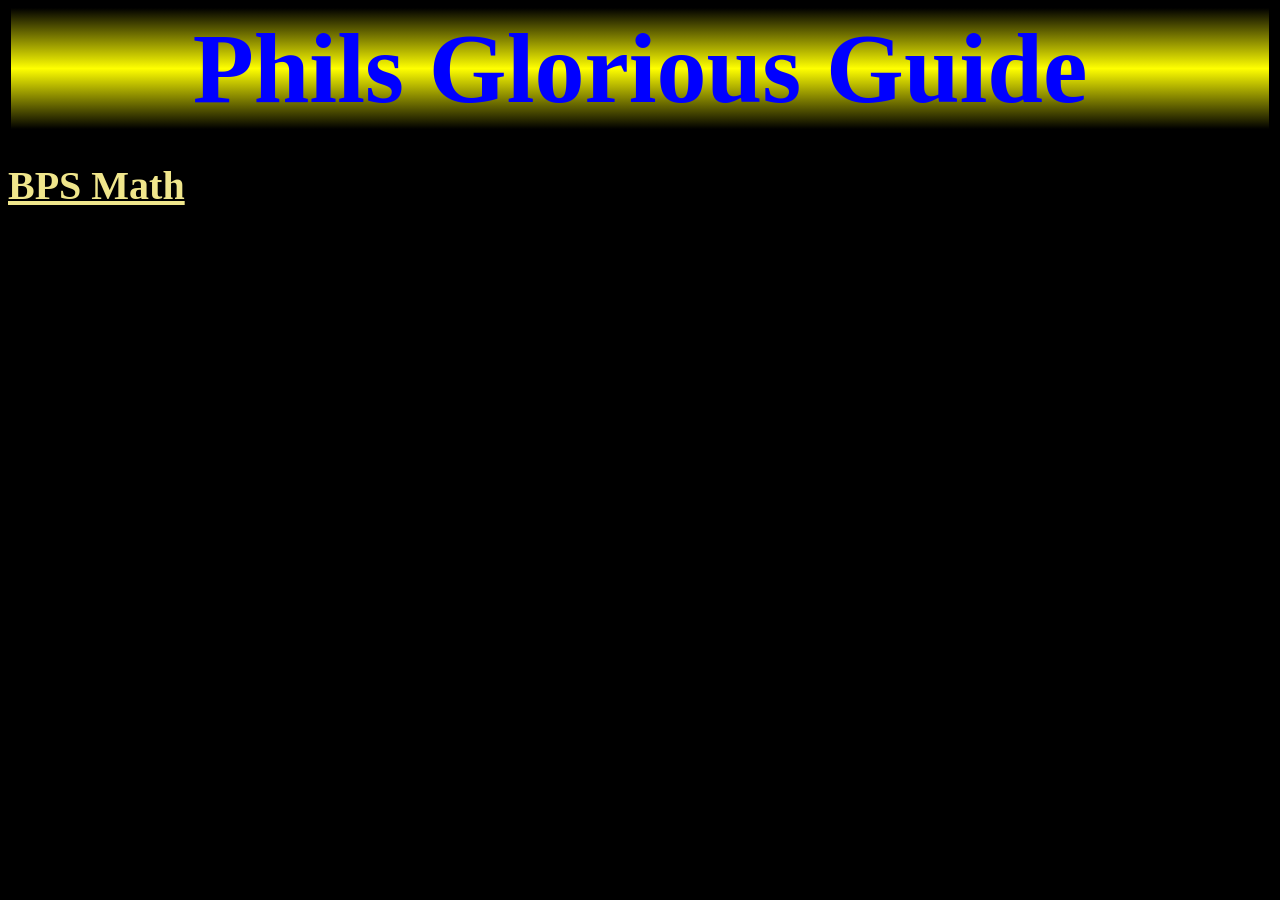
==== index.html @ 7263cf49 "for now" ====
<!DOCTYPE html>
<html lang="en">
<head>
    <meta charset="UTF-8">
    <meta name="viewport" content="width=device-width, initial-scale=1.0">
    <title>Phil's Glorious Guide</title>
    
    <link rel="stylesheet" href="assets\stylesheets\styles.css">
    
</head>

<body>

    <div class="title">
        <H1>Phils Glorious Guide</H1>
    </div>

    <div>
        <h2><a href="BPS_math.html">BPS Math</a></h2>
    </div>
    <div>
        <h2><a href=""></a></h2>
    </div>
   
        <script src="assets\javascript\main.js"></script> 
</body>
</html>
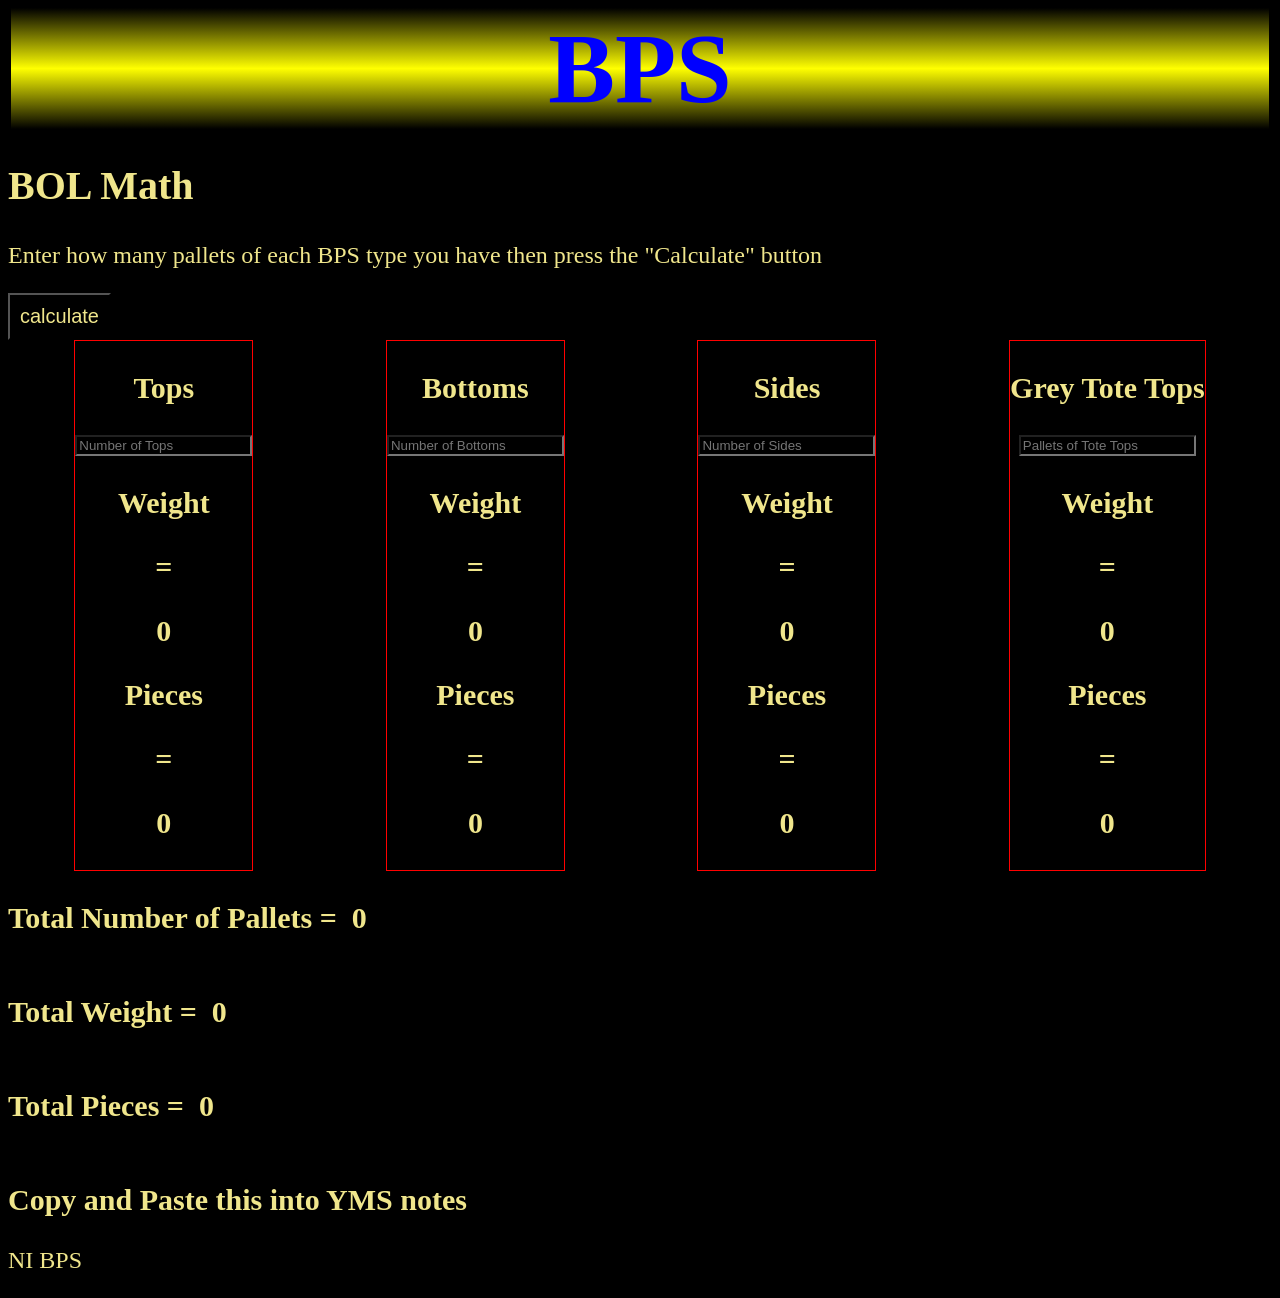
==== commit eef48b54: "update name" ====
--- a/index.html
+++ b/index.html
@@ -3,25 +3,133 @@
 <head>
     <meta charset="UTF-8">
     <meta name="viewport" content="width=device-width, initial-scale=1.0">
-    <title>Phil's Glorious Guide</title>
+    <title>Phils Glorious Guide</title>
+    <link rel="stylesheet" href="assets\stylesheets\styles.css">
+    <style>
+        .bps-input-boxes {
+            display: flex;
+
+        }
+
+        .bps-input-boxes div {
+            margin: auto;
+            text-align: center;
+            border: 1px solid red;
+        }
+
+        .bps-result div {
+            display: flex;
+        }
+
+        button {
+            padding: 10px;
+            font-size: 20px;
+        }
+
+
+    </style>
+</head>
+<body>
+    <!-- 
+    <a href="index.html">Home</a> /
+    <a href="BPS_index.html">BPS Home</a> / 
+    <a href="BPS_Attach2.html">Next</a>
+    -->
+
+    <h1>
+        BPS
+    </h1>
+
+    <H2>
+        BOL Math
+    </H2>
     
-    <link rel="stylesheet" href="assets\stylesheets\styles.css">
-    
-</head>
+    <p>
+        Enter how many pallets of each BPS type you have then press the "Calculate" button
+    </p>
 
-<body>
+    <button class="calculate-bps">calculate</button>
 
-    <div class="title">
-        <H1>Phils Glorious Guide</H1>
+    <div class="bps-input-boxes">
+        <div class="tops-section">
+            <h3>Tops</h3>
+            <input type="text" class="tops-input" placeholder="Number of Tops">
+            <h3>Weight</h3>
+            <h3>=</h3>
+            <h3 class="tops-weight">0</h3>
+            <h3>Pieces</h3>
+            <h3>=</h3>
+            <h3 class="tops-pieces">0</h3>
+
+
+        </div>
+        <div class="bottoms-section">
+            <h3>Bottoms</h3>
+            <input type="text" class="bottoms-input" placeholder="Number of Bottoms">
+            <h3>Weight</h3>
+            <h3>=</h3>
+            <h3 class="bottoms-weight">0</h3>
+            <h3>Pieces</h3>
+            <h3>=</h3>
+            <h3 class="bottoms-pieces">0</h3>
+
+        </div>
+        <div class="sides-section">
+            <h3>Sides</h3>
+            <input type="text" class="sides-input" placeholder="Number of Sides">
+            <h3>Weight</h3>
+            <h3>=</h3>
+            <h3 class="sides-weight">0</h3>
+            <h3>Pieces</h3>
+            <h3>=</h3>
+            <h3 class="sides-pieces">0</h3>
+        </div>
+        <div class="grey-tops-section">
+            <h3>Grey Tote Tops</h3>
+            <input type="text" class="grey-tops-input" placeholder="Pallets of Tote Tops">
+            <h3>Weight</h3>
+            <h3>=</h3>
+            <h3 class="grey-tops-weight">0</h3>
+            <h3>Pieces</h3>
+            <h3>=</h3>
+            <h3 class="grey-tops-pieces">0</h3>
+        </div>
     </div>
 
-    <div>
-        <h2><a href="BPS_math.html">BPS Math</a></h2>
+    <div class="bps-result">
+        <div class="Pallets-div">
+            <h3>Total Number of Pallets = &nbsp;</h3 ><h3 class="total-pallets">0</h3>
+        </div>
+        <div class="weight-div">
+            <h3>Total Weight = &nbsp; </h3><h3 class="total-weight">0</h3>
+        </div>
+        <div class="pieces-div">
+            <h3>Total Pieces = &nbsp; </h3><h3 class="total-pieces">0</h3>
+        </div>
+
     </div>
-    <div>
-        <h2><a href=""></a></h2>
+
+        <div class="result-sentences">
+            <h3>Copy and Paste this into YMS notes</h3>
+            <p class="result-yms-notes">NI BPS</p>
+        </div>
+
+        <!--
+    <div class="bot-nav-bar">
+        <div class="bot-nav-arrows">
+            <a href="BPS_Schedule5.html">Back &#x25C0;</a>
+            <a href="BPS_Attach2.html">&#x25B6; Next </a>
+        </div>
+        <div class="bot-nav-home">
+        -->
+
+         <!--  /
+            <a href="index.html">Home</a>
+            <a href="BPS_index.html">BPS Home</a>
+        </div>
     </div>
-   
-        <script src="assets\javascript\main.js"></script> 
+    -->
+
+    <script src="../Phils_NIR_Website/assets/javascript/BPS.js"></script>
 </body>
 </html>
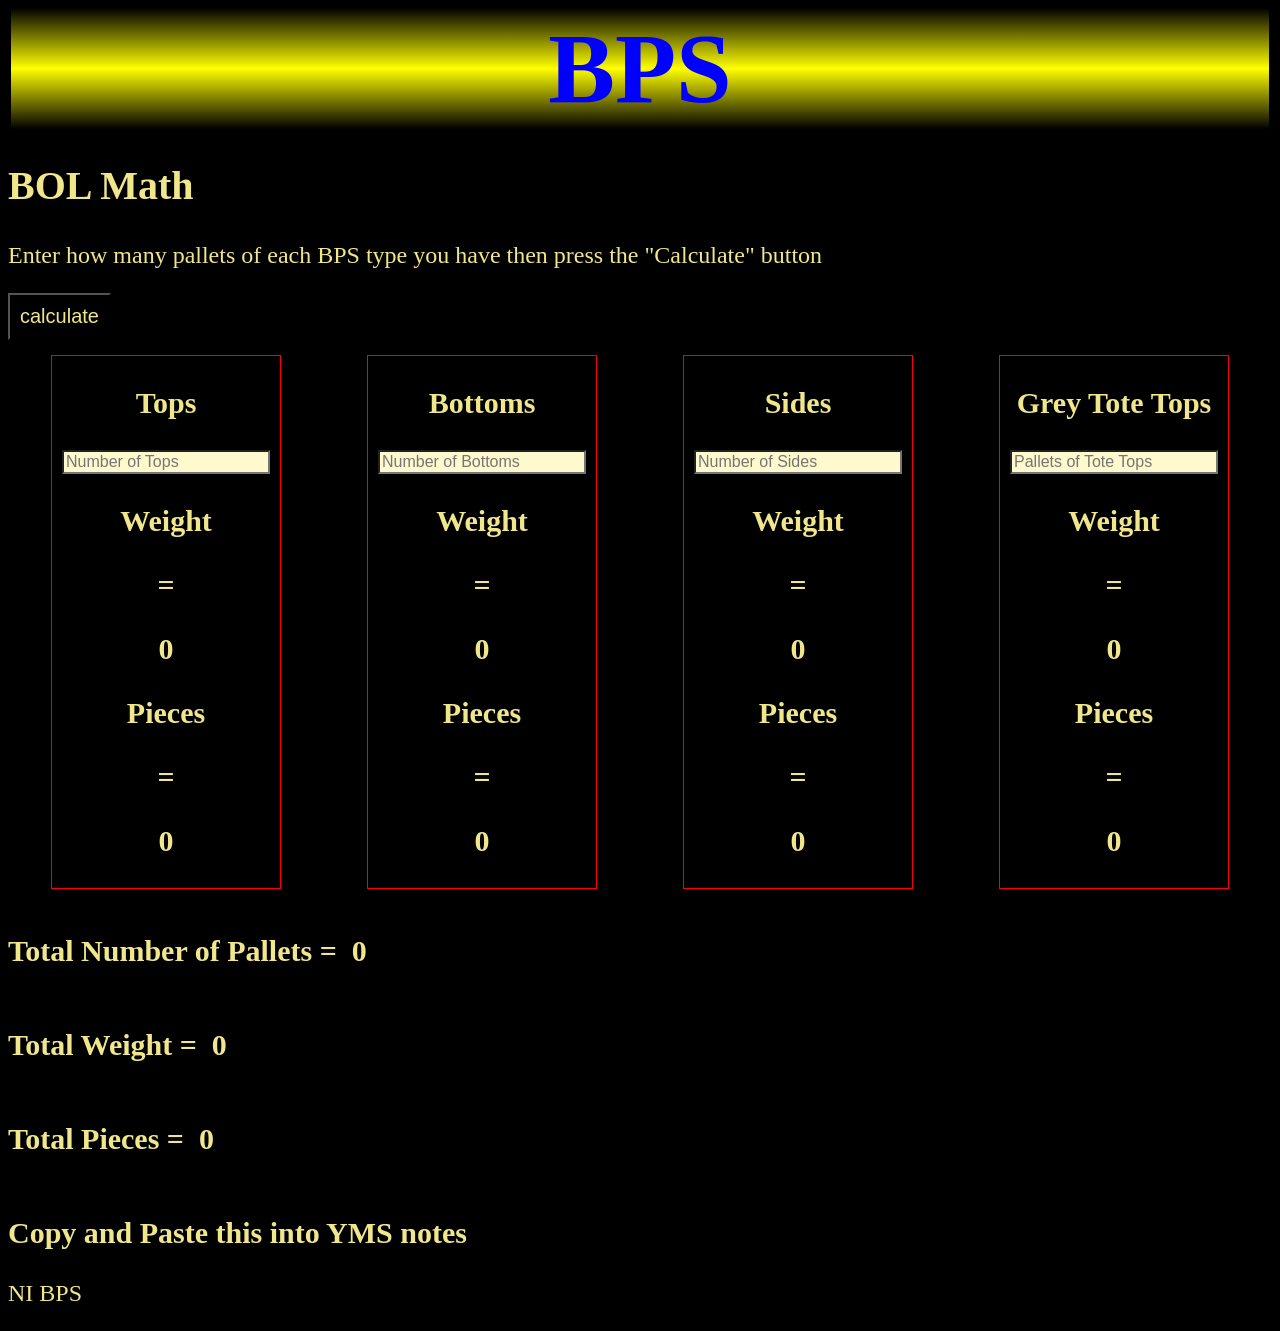
==== commit 33343dc8: "touching up" ====
--- a/index.html
+++ b/index.html
@@ -12,9 +12,10 @@
         }
 
         .bps-input-boxes div {
-            margin: auto;
+            margin: 15px auto;
             text-align: center;
             border: 1px solid red;
+            padding: 0px 10px;
         }
 
         .bps-result div {
@@ -24,6 +25,12 @@
         button {
             padding: 10px;
             font-size: 20px;
+        }
+
+        input {
+            background-color: lemonchiffon;
+            color: black;
+            font-size: inherit;
         }
 
 
@@ -130,6 +137,6 @@
     </div>
     -->
 
-    <script src="../Phils_NIR_Website/assets/javascript/BPS.js"></script>
+    <script src="./assets/javascript/BPS.js"></script>
 </body>
 </html>
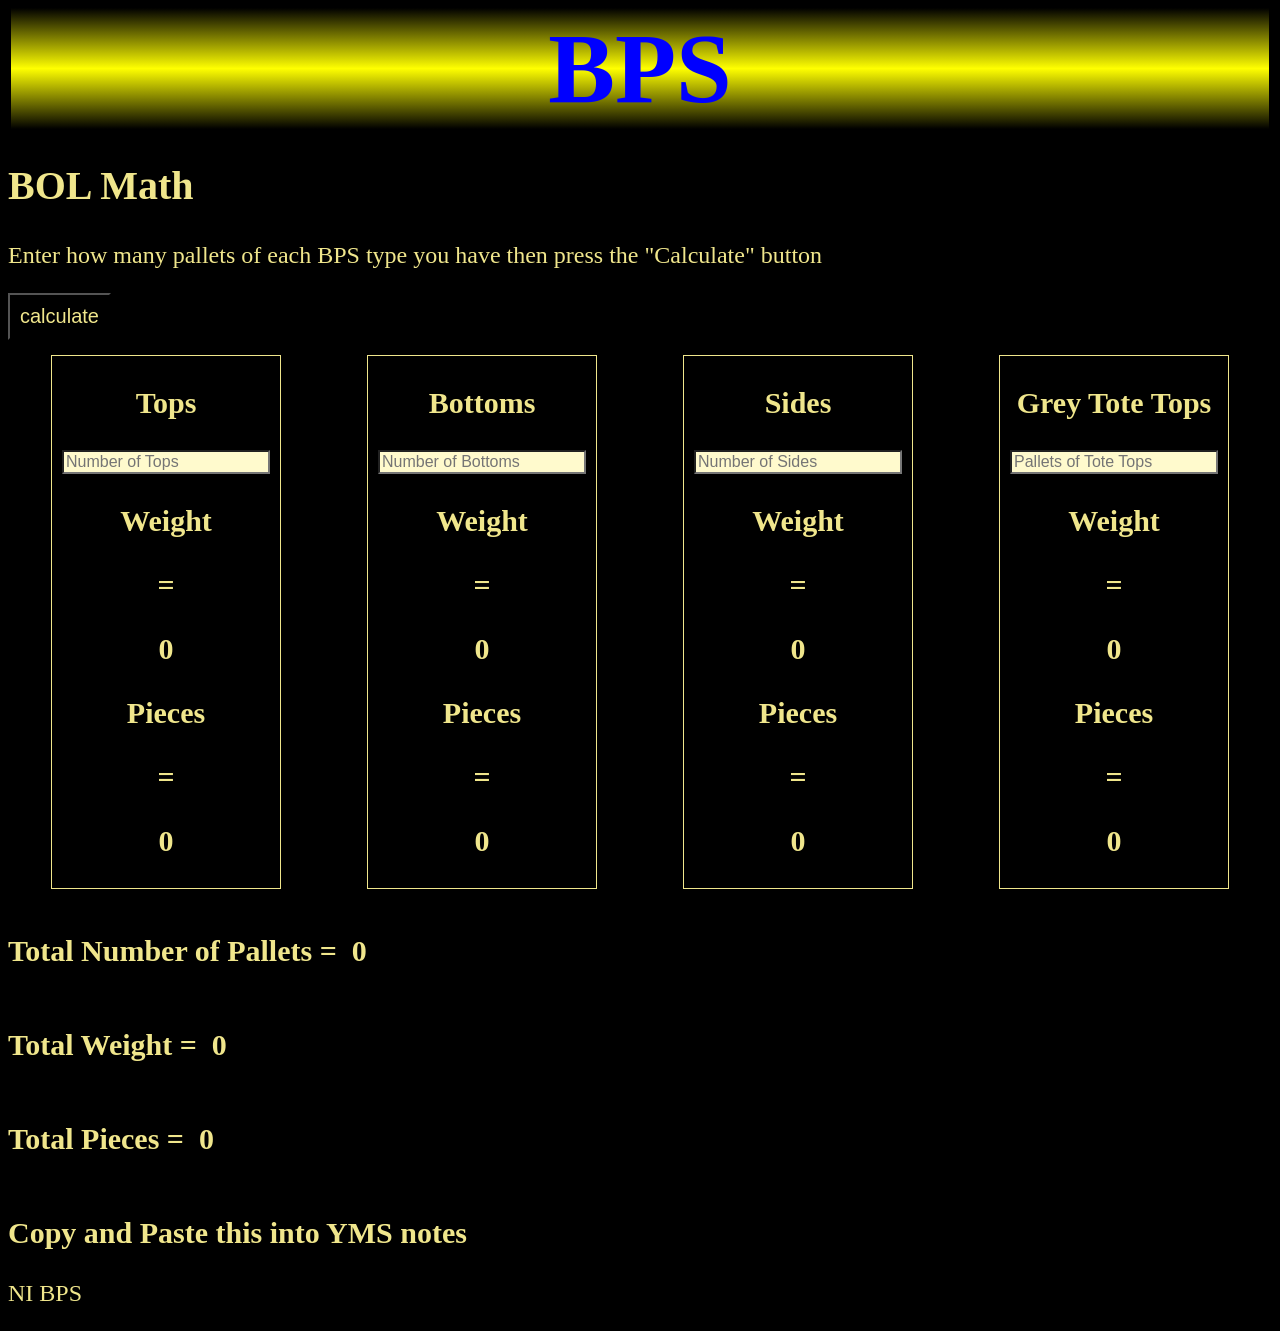
==== commit be40c89d: "red looked dumb" ====
--- a/index.html
+++ b/index.html
@@ -14,7 +14,7 @@
         .bps-input-boxes div {
             margin: 15px auto;
             text-align: center;
-            border: 1px solid red;
+            border: 1px solid;
             padding: 0px 10px;
         }
 
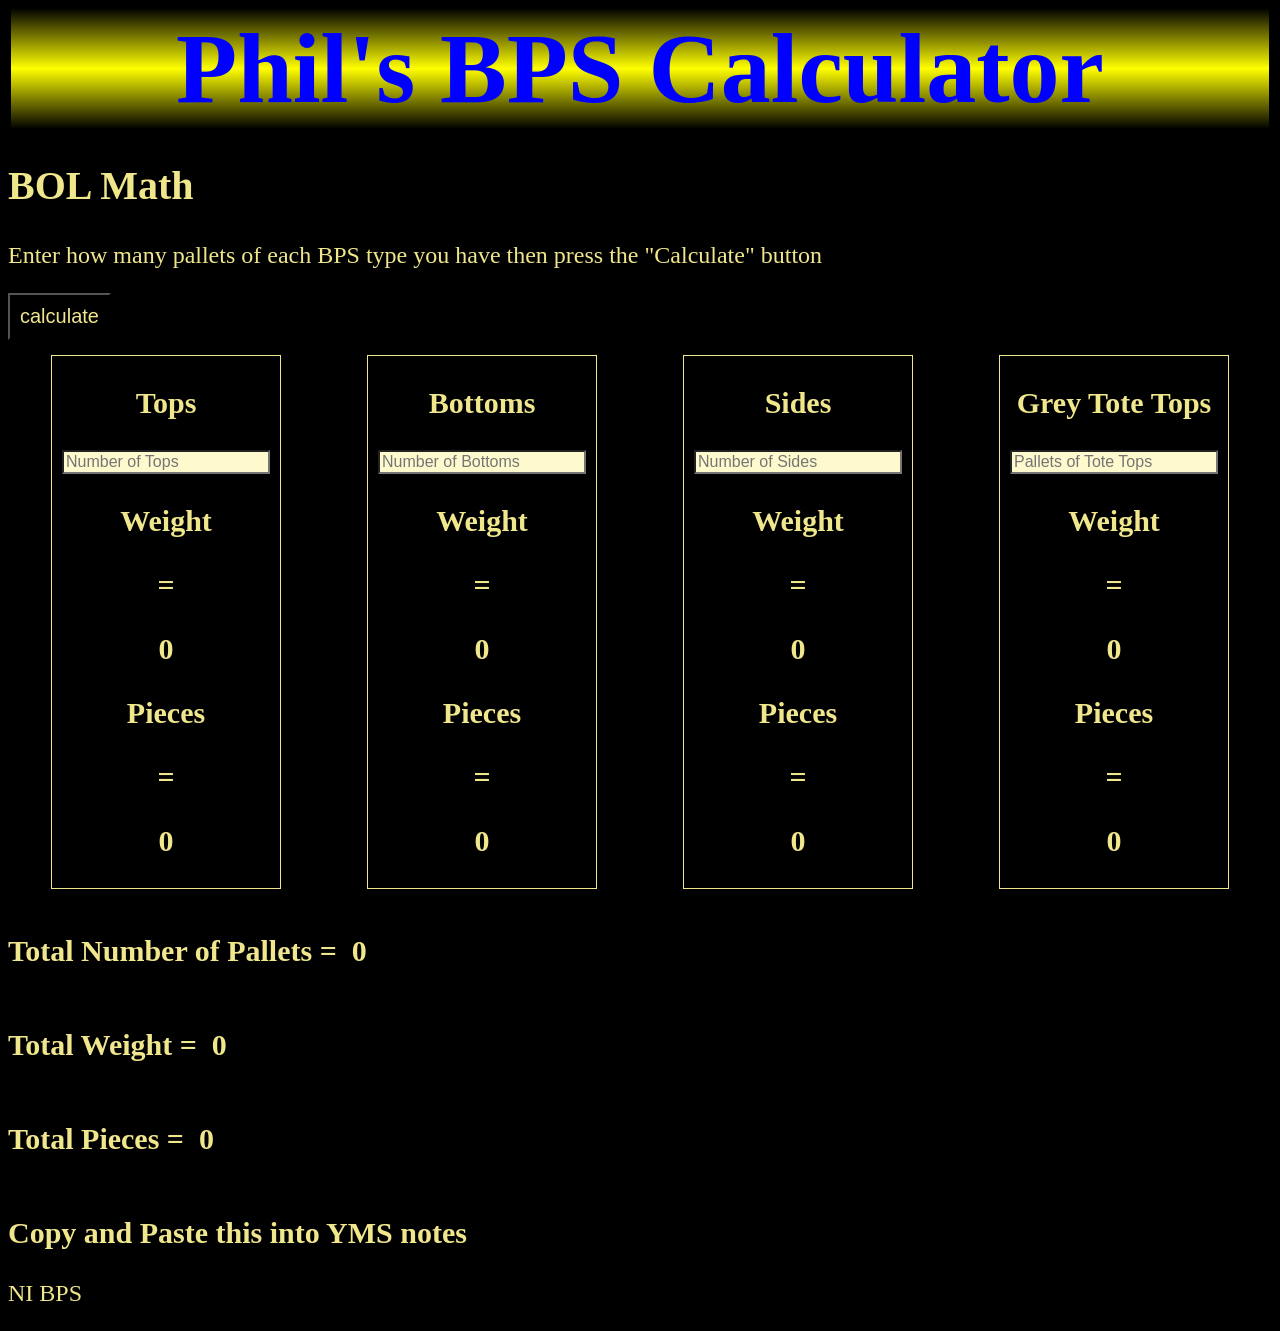
==== commit 89edc10f: "changed Title" ====
--- a/index.html
+++ b/index.html
@@ -44,7 +44,7 @@
     -->
 
     <h1>
-        BPS
+        Phil's BPS Calculator
     </h1>
 
     <H2>
@@ -91,6 +91,7 @@
             <h3>=</h3>
             <h3 class="sides-pieces">0</h3>
         </div>
+
         <div class="grey-tops-section">
             <h3>Grey Tote Tops</h3>
             <input type="text" class="grey-tops-input" placeholder="Pallets of Tote Tops">
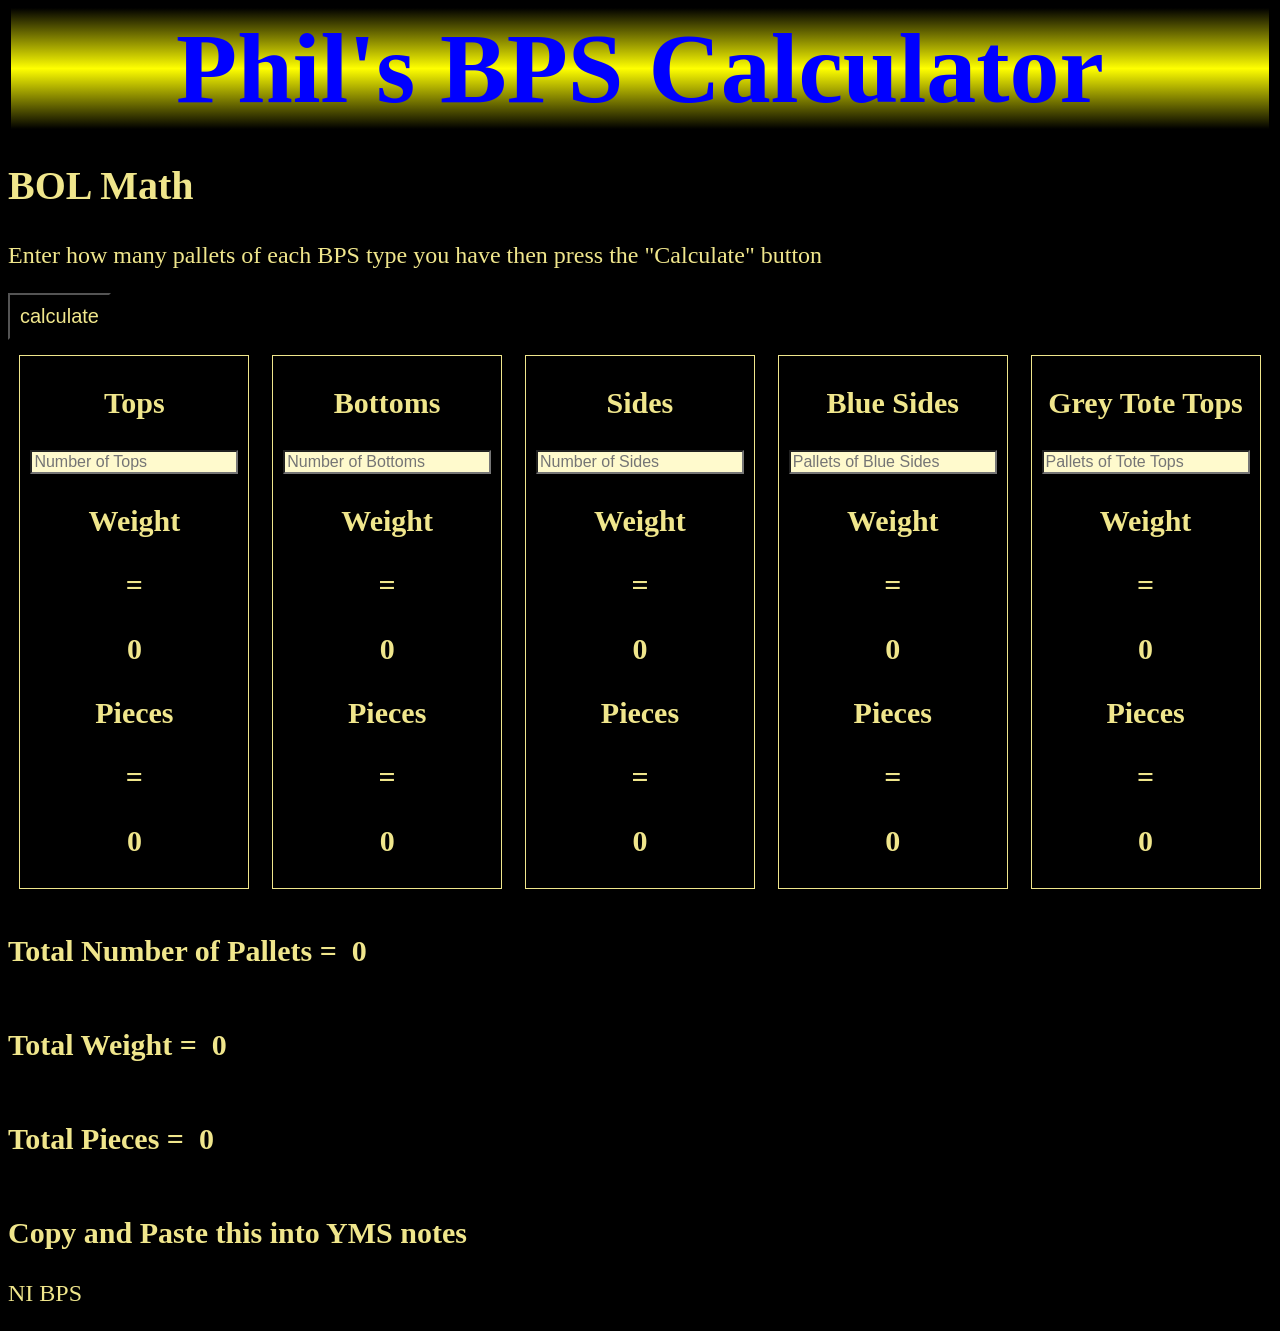
==== commit 30d56371: "almost there with the blue sides" ====
--- a/index.html
+++ b/index.html
@@ -92,6 +92,17 @@
             <h3 class="sides-pieces">0</h3>
         </div>
 
+        <div class="blue-sides-section">
+            <h3>Blue Sides</h3>
+            <input type="text" class="blue-sides-input" placeholder="Pallets of Blue Sides">
+            <h3>Weight</h3>
+            <h3>=</h3>
+            <h3 class="blue-sides-weight">0</h3>
+            <h3>Pieces</h3>
+            <h3>=</h3>
+            <h3 class="blue-sides-pieces">0</h3>
+        </div>
+
         <div class="grey-tops-section">
             <h3>Grey Tote Tops</h3>
             <input type="text" class="grey-tops-input" placeholder="Pallets of Tote Tops">
@@ -102,6 +113,7 @@
             <h3>=</h3>
             <h3 class="grey-tops-pieces">0</h3>
         </div>
+        
     </div>
 
     <div class="bps-result">
@@ -122,6 +134,15 @@
             <p class="result-yms-notes">NI BPS</p>
         </div>
 
+        <!-- <div class="result-sentences2">
+            <h3>Copy and Paste this into YMS notes</h3>
+            <span class="result-yms-notes2">NI BPS</span>
+            <span class="result-blue-notes"></span>
+            <span class="result-grey-tops-notes"></span>
+        </div>
+
+        <span class="result-grey-tops-notes"></span> -->
+
         <!--
     <div class="bot-nav-bar">
         <div class="bot-nav-arrows">
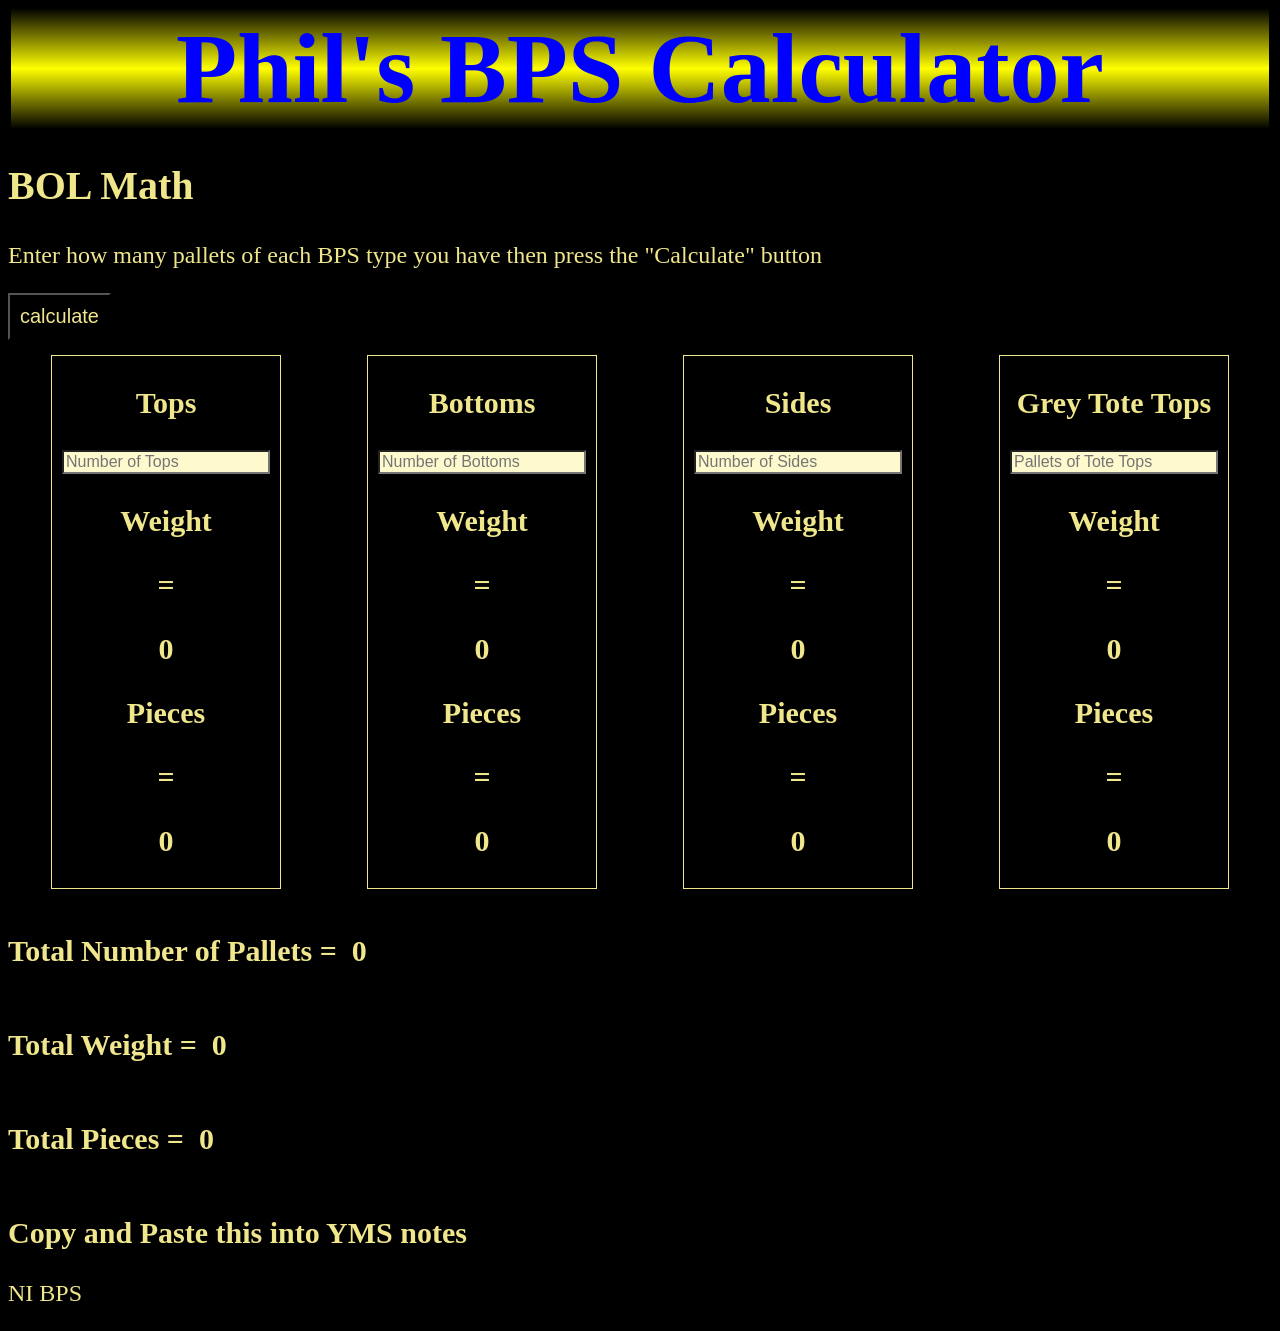
==== commit 25100d5a: "took blue sides off" ====
--- a/index.html
+++ b/index.html
@@ -92,7 +92,7 @@
             <h3 class="sides-pieces">0</h3>
         </div>
 
-        <div class="blue-sides-section">
+        <!-- <div class="blue-sides-section">
             <h3>Blue Sides</h3>
             <input type="text" class="blue-sides-input" placeholder="Pallets of Blue Sides">
             <h3>Weight</h3>
@@ -101,7 +101,7 @@
             <h3>Pieces</h3>
             <h3>=</h3>
             <h3 class="blue-sides-pieces">0</h3>
-        </div>
+        </div> -->
 
         <div class="grey-tops-section">
             <h3>Grey Tote Tops</h3>
